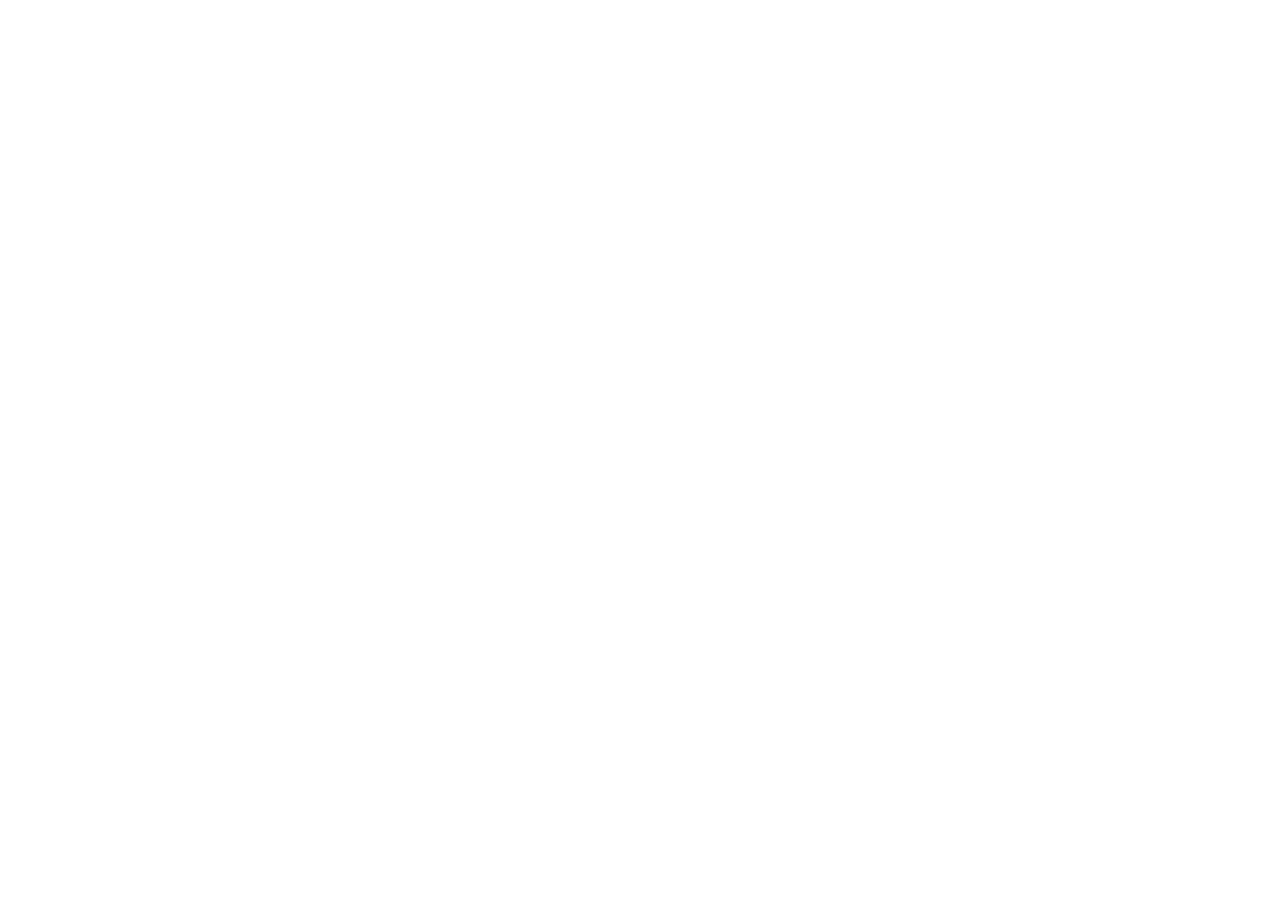
==== server/client/index.html @ 06964b4c "GroupProV2_Backbone" ====
<!DOCTYPE html>
<html>
    <head>
        <meta charset="UTF-8">
        <title>Group Pro</title>
        <link rel="stylesheet" href="js/groupPro/style.css">
        <link rel="stylesheet" href="https://maxcdn.bootstrapcdn.com/bootstrap/3.3.5/css/bootstrap.min.css">

        
        <!-- Libs -->
        <script src="js/groupPro/libs/mediator.js"></script>
        <script src="js/groupPro/libs/jquery-2.1.4.js"></script>
        <script src="js/groupPro/libs/underscore.js"></script>
        <script src="js/groupPro/libs/backbone.js"></script>
        
        <!-- View -->
        <script src="js/groupPro/view/StudentView.js"></script>
        <script src="js/groupPro/view/GroupView.js"></script>
        <script src="js/groupPro/view/Preview.js"></script>
        <script src="js/groupPro/view/TabsView.js"></script>
        
        <!-- Controller -->
        <script src="js/groupPro/Controller.js"></script>
        
        <!-- Main -->
        <script src="js/Main.js"></script>
        
        <!-- Model -->
        <script src="js/groupPro/model/Student.js"></script>
        <script src="js/groupPro/model/Group.js"></script>
        
        
        <!-- Templates -->
        <script src="js/groupPro/templates/TabsTmp.js"></script>
        <script src="js/groupPro/templates/PreviewContentTpm.js"></script>
    </head>
    <body>
       <div class="row">
            <div id="list" class="col-sm-2"></div>
            <div id="tabs" class="col-sm-3"></div>
            <div id="preview" class="col-sm-3"></div>
       </div>
    </body>
</html>
---- server/client/js/groupPro/style.css ----
.hiden {
    display: none
}
/* */

#wrapper div {
    display:none;
}
#wrapper.tab1 div.tab1 {
    display:block;
    width:100%;
}
#wrapper.tab2 div.tab2 {
    display:block;
    width:100%;
}
#wrapper.tab3 div.tab3 {
    display:block;
    width:100%;
}
#wrapper.tab1 a.tab1 {
    color: black;
    cursor: default;
    font-weight: bold;
    text-decoration: none;
}
#wrapper.tab2 a.tab2 {
    color: black;
    cursor: default;
    font-weight: bold;
    text-decoration: none;
}
#wrapper.tab3 a.tab3 {
    color: black;
    cursor: default;
    font-weight: bold;
    text-decoration: none;
}
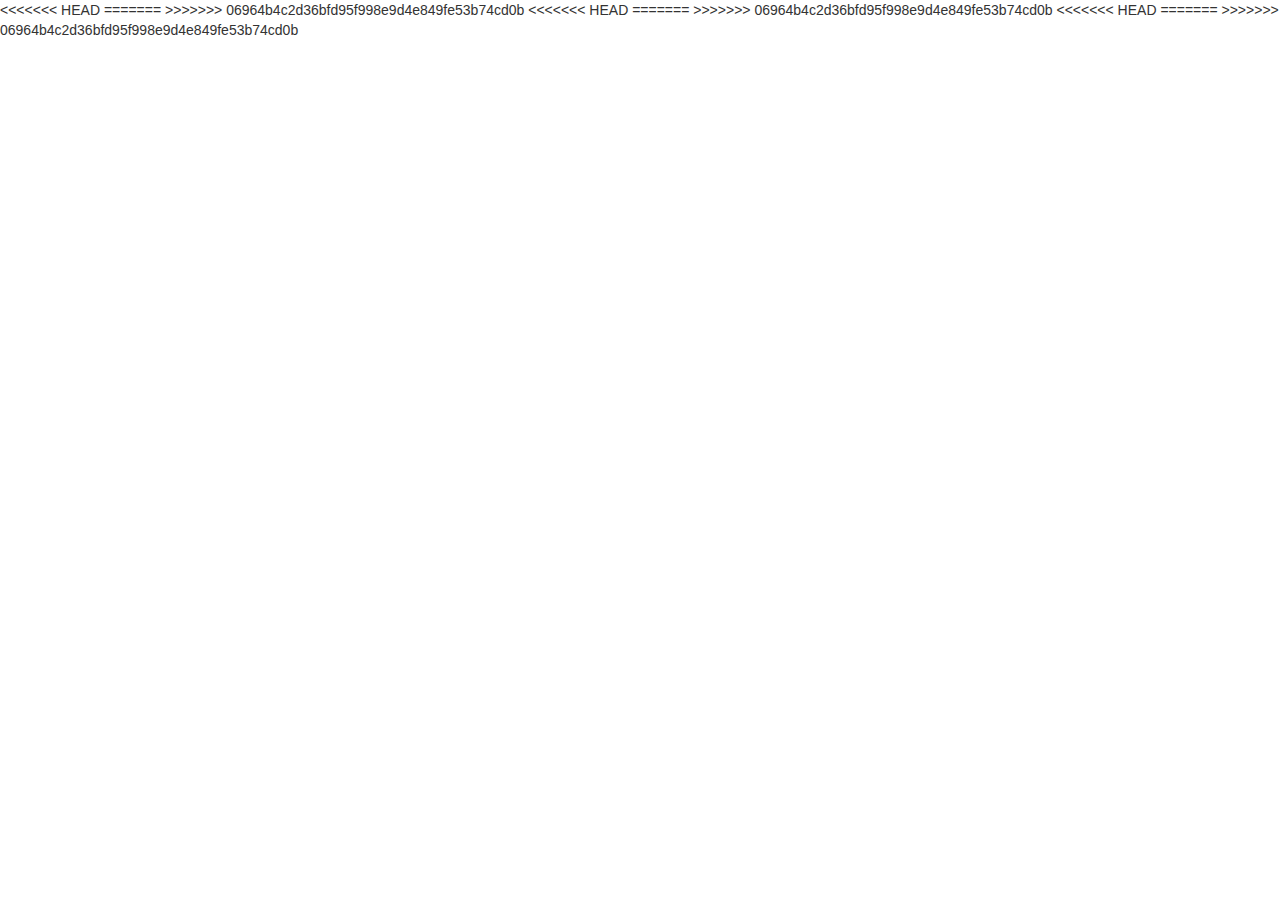
==== commit 6de717fc: "dd" ====
--- a/server/client/index.html
+++ b/server/client/index.html
@@ -11,7 +11,18 @@
         <script src="js/groupPro/libs/mediator.js"></script>
         <script src="js/groupPro/libs/jquery-2.1.4.js"></script>
         <script src="js/groupPro/libs/underscore.js"></script>
+<<<<<<< HEAD
+        <script src="js/groupPro/libs/backbone.js"></script> 
+        
+        <!-- Main -->
+        <script src="js/Main.js"></script>
+        
+        <!-- Templates -->
+        <script src="js/groupPro/templates/TabsTmp.js"></script>
+        <script src="js/groupPro/templates/PreviewContentTpm.js"></script>
+=======
         <script src="js/groupPro/libs/backbone.js"></script>
+>>>>>>> 06964b4c2d36bfd95f998e9d4e849fe53b74cd0b
         
         <!-- View -->
         <script src="js/groupPro/view/StudentView.js"></script>
@@ -22,17 +33,23 @@
         <!-- Controller -->
         <script src="js/groupPro/Controller.js"></script>
         
+<<<<<<< HEAD
+=======
         <!-- Main -->
         <script src="js/Main.js"></script>
         
+>>>>>>> 06964b4c2d36bfd95f998e9d4e849fe53b74cd0b
         <!-- Model -->
         <script src="js/groupPro/model/Student.js"></script>
         <script src="js/groupPro/model/Group.js"></script>
         
+<<<<<<< HEAD
+=======
         
         <!-- Templates -->
         <script src="js/groupPro/templates/TabsTmp.js"></script>
         <script src="js/groupPro/templates/PreviewContentTpm.js"></script>
+>>>>>>> 06964b4c2d36bfd95f998e9d4e849fe53b74cd0b
     </head>
     <body>
        <div class="row">
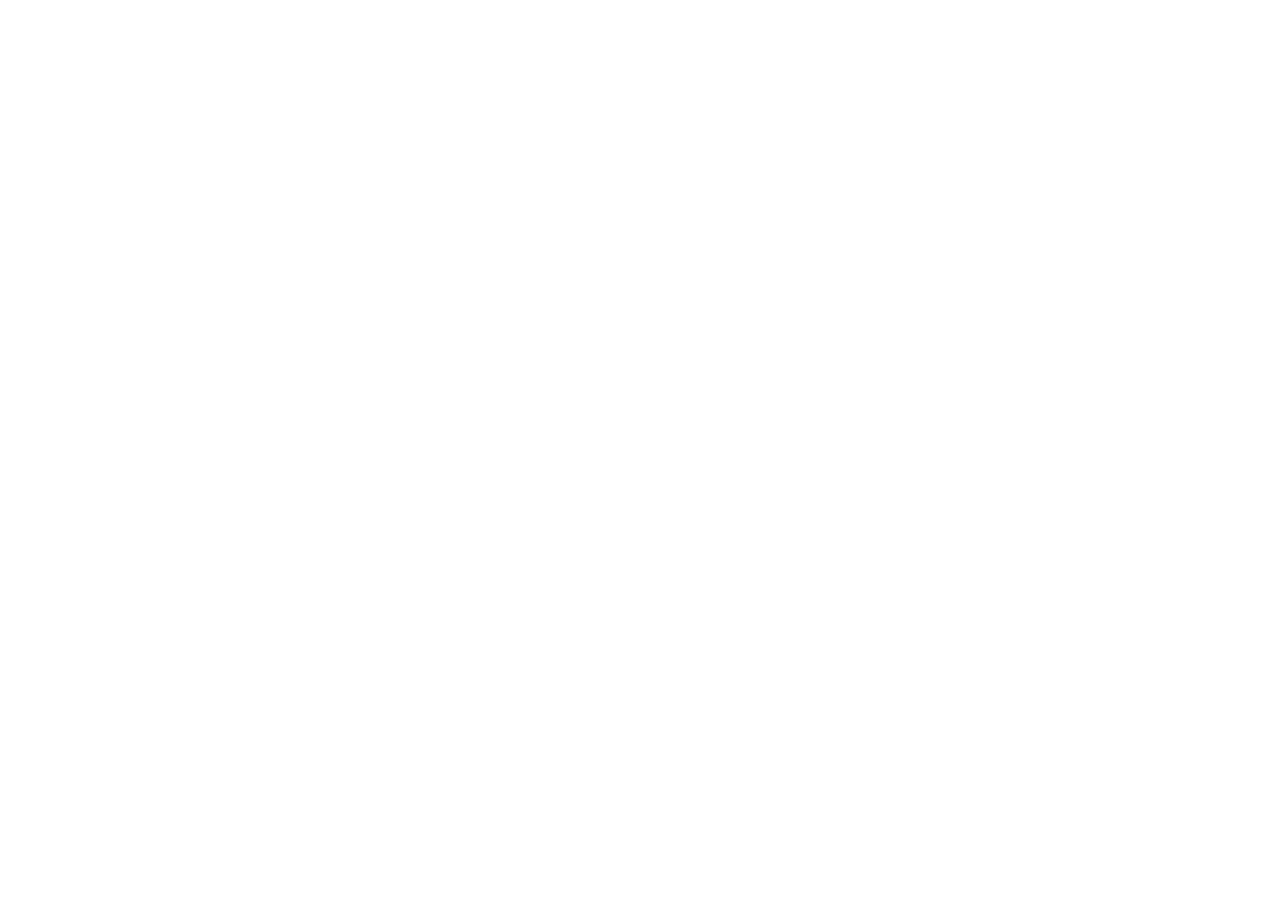
==== commit d0a2d5be: "after merge" ====
--- a/server/client/index.html
+++ b/server/client/index.html
@@ -6,12 +6,10 @@
         <link rel="stylesheet" href="js/groupPro/style.css">
         <link rel="stylesheet" href="https://maxcdn.bootstrapcdn.com/bootstrap/3.3.5/css/bootstrap.min.css">
 
-        
         <!-- Libs -->
         <script src="js/groupPro/libs/mediator.js"></script>
         <script src="js/groupPro/libs/jquery-2.1.4.js"></script>
         <script src="js/groupPro/libs/underscore.js"></script>
-<<<<<<< HEAD
         <script src="js/groupPro/libs/backbone.js"></script> 
         
         <!-- Main -->
@@ -20,9 +18,6 @@
         <!-- Templates -->
         <script src="js/groupPro/templates/TabsTmp.js"></script>
         <script src="js/groupPro/templates/PreviewContentTpm.js"></script>
-=======
-        <script src="js/groupPro/libs/backbone.js"></script>
->>>>>>> 06964b4c2d36bfd95f998e9d4e849fe53b74cd0b
         
         <!-- View -->
         <script src="js/groupPro/view/StudentView.js"></script>
@@ -33,23 +28,10 @@
         <!-- Controller -->
         <script src="js/groupPro/Controller.js"></script>
         
-<<<<<<< HEAD
-=======
-        <!-- Main -->
-        <script src="js/Main.js"></script>
-        
->>>>>>> 06964b4c2d36bfd95f998e9d4e849fe53b74cd0b
         <!-- Model -->
         <script src="js/groupPro/model/Student.js"></script>
         <script src="js/groupPro/model/Group.js"></script>
         
-<<<<<<< HEAD
-=======
-        
-        <!-- Templates -->
-        <script src="js/groupPro/templates/TabsTmp.js"></script>
-        <script src="js/groupPro/templates/PreviewContentTpm.js"></script>
->>>>>>> 06964b4c2d36bfd95f998e9d4e849fe53b74cd0b
     </head>
     <body>
        <div class="row">
